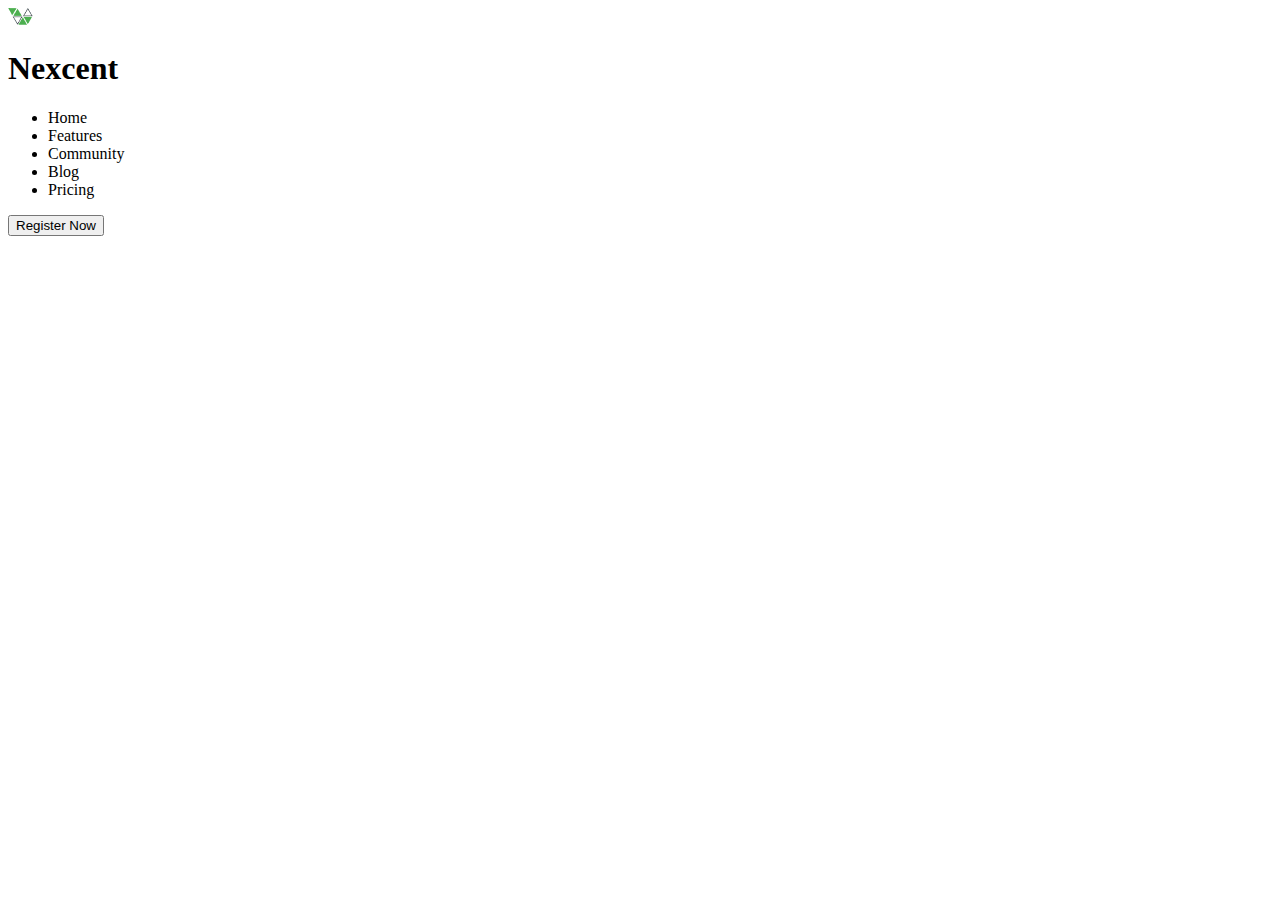
==== index.html @ 131d5e5e "landing-page3" ====
<!DOCTYPE html>
<html lang="en">
<head>
    <meta charset="UTF-8">
    <meta name="viewport" content="width=device-width, initial-scale=1.0">
    <title>Nexcent</title>
    <link rel="stylesheet" href="style.css">
</head>
<body>
   <section class="header">
    <div class="navbar">
        <img src="./Icon.png" alt="">
       <h1>Nexcent</h1>
       <div class="menu">
        <ul>
            <li>Home</li>
            <li>Features</li>
            <li>Community</li>
            <li>Blog</li>
            <li>Pricing</li>
        </ul>
       </div>
       <button>Register Now</button>
    </div>
   </section>
    
</body>
</html>
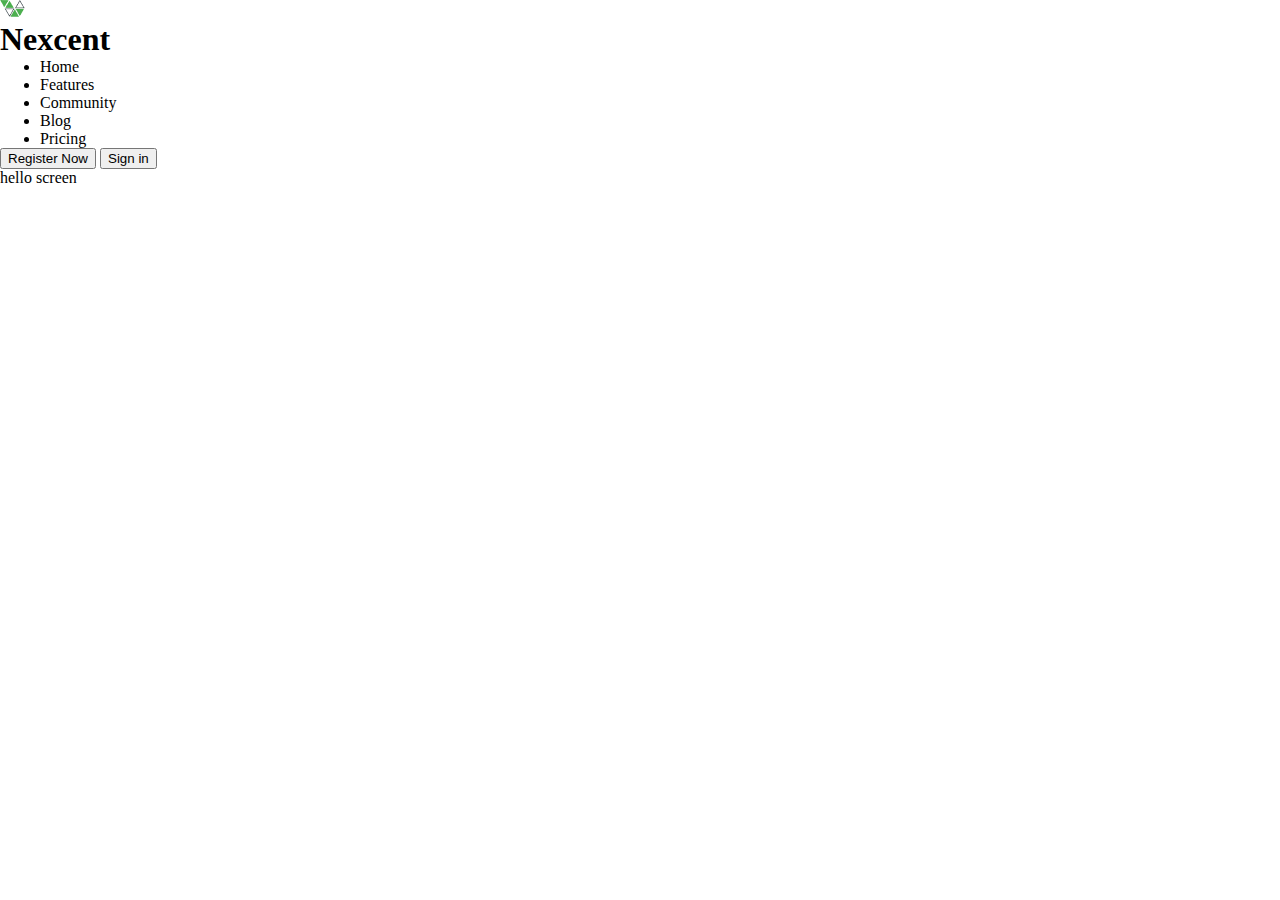
==== commit a6763867: "add responsive code" ====
--- a/index.html
+++ b/index.html
@@ -1,28 +1,29 @@
 <!DOCTYPE html>
 <html lang="en">
-<head>
-    <meta charset="UTF-8">
-    <meta name="viewport" content="width=device-width, initial-scale=1.0">
+  <head>
+    <meta charset="UTF-8" />
+    <meta name="viewport" content="width=device-width, initial-scale=1.0" />
     <title>Nexcent</title>
-    <link rel="stylesheet" href="style.css">
-</head>
-<body>
-   <section class="header">
-    <div class="navbar">
-        <img src="./Icon.png" alt="">
-       <h1>Nexcent</h1>
-       <div class="menu">
-        <ul>
+    <link rel="stylesheet" href="style.css" />
+  </head>
+  <body>
+    <section class="header">
+      <div class="navbar">
+        <img src="./Icon.png" alt="" />
+        <h1>Nexcent</h1>
+        <div class="menu">
+          <ul>
             <li>Home</li>
             <li>Features</li>
             <li>Community</li>
             <li>Blog</li>
             <li>Pricing</li>
-        </ul>
-       </div>
-       <button>Register Now</button>
-    </div>
-   </section>
-    
-</body>
-</html>+          </ul>
+        </div>
+        <button>Register Now</button>
+        <button>Sign in</button>
+        <div>hello screen</div>
+      </div>
+    </section>
+  </body>
+</html>
--- a/style.css
+++ b/style.css
@@ -0,0 +1,5 @@
+*{
+    margin: 0%;
+} 
+
+.